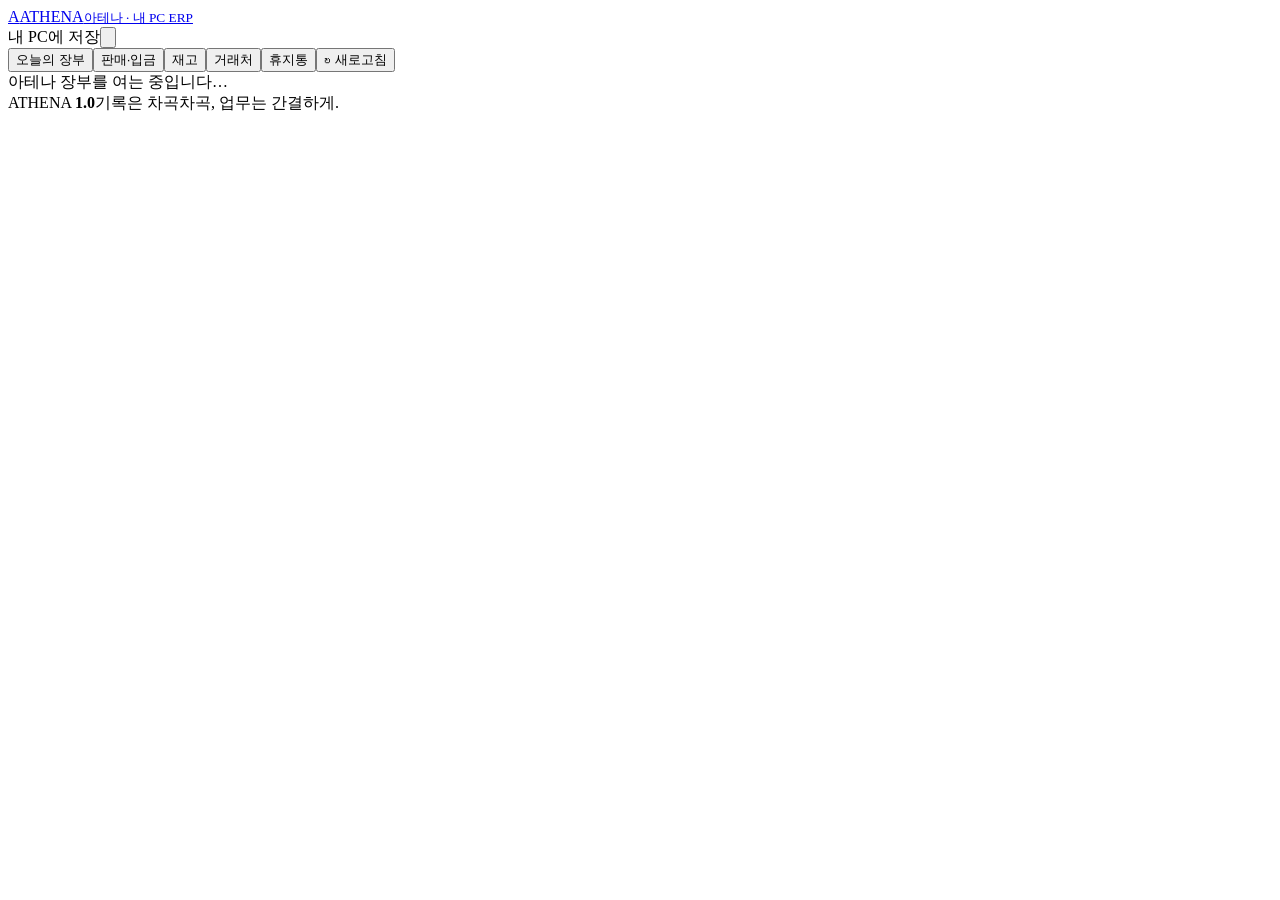
==== ATHENA_PC_v1.0/ATHENA_PC/ui/index.html @ 70d35223 "Add files via upload" ====
<!doctype html>
<html lang="ko"><head><meta charset="utf-8"><meta name="viewport" content="width=device-width,initial-scale=1"><title>아테나 · 내 PC ERP</title><link rel="icon" href="/favicon.svg"><link rel="stylesheet" href="/style.css"></head>
<body>
<header class="header"><div class="header-inner"><a class="brand" href="#home" aria-label="아테나 홈"><span class="brand-mark">A<span></span></span><span>ATHENA<small>아테나 · 내 PC ERP</small></span></a><div class="header-right"><span id="mode" class="local"><i></i>내 PC에 저장</span><span class="business" id="business"></span><button class="icon-button" data-nav="settings" aria-label="설정 및 백업" title="설정 및 백업"><svg viewBox="0 0 24 24"><path d="M4 7h16M4 17h16M8 4v6M16 14v6"/></svg></button></div></div></header>
<nav class="nav" aria-label="주 메뉴"><div class="nav-inner"><button data-nav="home" class="active">오늘의 장부</button><button data-nav="sales">판매·입금</button><button data-nav="inventory">재고</button><button data-nav="partners">거래처</button><button data-nav="trash">휴지통</button><button id="refresh" class="refresh" aria-label="자료 새로고침" title="자료 새로고침">↻ <span>새로고침</span></button></div></nav>
<div id="demo-banner" class="demo-banner" hidden>체험 모드 · 모든 품목·거래처·금액은 가상 예시이며 실제 장부와 분리되어 있습니다.</div>
<div id="warning" class="warning" hidden></div>
<main id="main" tabindex="-1"><div class="loading">아테나 장부를 여는 중입니다…</div></main>
<footer class="footer"><span>ATHENA <b>1.0</b></span><span>기록은 차곡차곡, 업무는 간결하게.</span></footer>
<dialog id="dialog"><div id="dialog-content"></div></dialog><div id="toast" class="toast" role="status" aria-live="polite" hidden></div>
<script type="module" src="/app.js"></script></body></html>
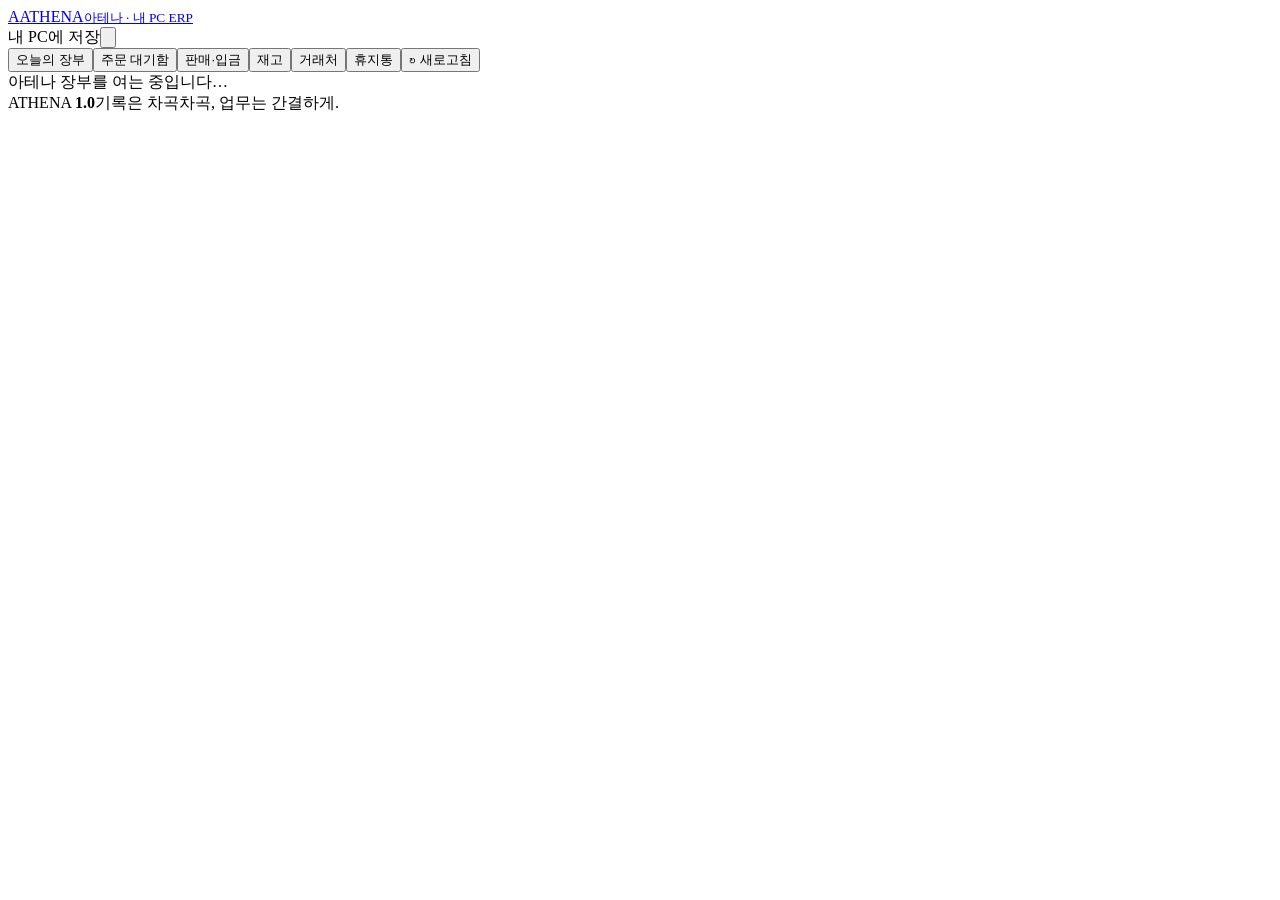
==== commit 8c6421da: "Add files via upload" ====
--- a/ATHENA_PC_v1.0/ATHENA_PC/ui/index.html
+++ b/ATHENA_PC_v1.0/ATHENA_PC/ui/index.html
@@ -1,11 +1,11 @@
-<!doctype html>
-<html lang="ko"><head><meta charset="utf-8"><meta name="viewport" content="width=device-width,initial-scale=1"><title>아테나 · 내 PC ERP</title><link rel="icon" href="/favicon.svg"><link rel="stylesheet" href="/style.css"></head>
-<body>
-<header class="header"><div class="header-inner"><a class="brand" href="#home" aria-label="아테나 홈"><span class="brand-mark">A<span></span></span><span>ATHENA<small>아테나 · 내 PC ERP</small></span></a><div class="header-right"><span id="mode" class="local"><i></i>내 PC에 저장</span><span class="business" id="business"></span><button class="icon-button" data-nav="settings" aria-label="설정 및 백업" title="설정 및 백업"><svg viewBox="0 0 24 24"><path d="M4 7h16M4 17h16M8 4v6M16 14v6"/></svg></button></div></div></header>
-<nav class="nav" aria-label="주 메뉴"><div class="nav-inner"><button data-nav="home" class="active">오늘의 장부</button><button data-nav="sales">판매·입금</button><button data-nav="inventory">재고</button><button data-nav="partners">거래처</button><button data-nav="trash">휴지통</button><button id="refresh" class="refresh" aria-label="자료 새로고침" title="자료 새로고침">↻ <span>새로고침</span></button></div></nav>
-<div id="demo-banner" class="demo-banner" hidden>체험 모드 · 모든 품목·거래처·금액은 가상 예시이며 실제 장부와 분리되어 있습니다.</div>
-<div id="warning" class="warning" hidden></div>
-<main id="main" tabindex="-1"><div class="loading">아테나 장부를 여는 중입니다…</div></main>
-<footer class="footer"><span>ATHENA <b>1.0</b></span><span>기록은 차곡차곡, 업무는 간결하게.</span></footer>
-<dialog id="dialog"><div id="dialog-content"></div></dialog><div id="toast" class="toast" role="status" aria-live="polite" hidden></div>
-<script type="module" src="/app.js"></script></body></html>
+<!doctype html>
+<html lang="ko"><head><meta charset="utf-8"><meta name="viewport" content="width=device-width,initial-scale=1"><title>아테나 · 내 PC ERP</title><link rel="icon" href="/favicon.svg"><link rel="stylesheet" href="/style.css"></head>
+<body>
+<header class="header"><div class="header-inner"><a class="brand" href="#home" aria-label="아테나 홈"><span class="brand-mark">A<span></span></span><span>ATHENA<small>아테나 · 내 PC ERP</small></span></a><div class="header-right"><span id="mode" class="local"><i></i>내 PC에 저장</span><span class="business" id="business"></span><button class="icon-button" data-nav="settings" aria-label="설정 및 백업" title="설정 및 백업"><svg viewBox="0 0 24 24"><path d="M4 7h16M4 17h16M8 4v6M16 14v6"/></svg></button></div></div></header>
+<nav class="nav" aria-label="주 메뉴"><div class="nav-inner"><button data-nav="home" class="active">오늘의 장부</button><button data-nav="orders">주문 대기함</button><button data-nav="sales">판매·입금</button><button data-nav="inventory">재고</button><button data-nav="partners">거래처</button><button data-nav="trash">휴지통</button><button id="refresh" class="refresh" aria-label="자료 새로고침" title="자료 새로고침">↻ <span>새로고침</span></button></div></nav>
+<div id="demo-banner" class="demo-banner" hidden>체험 모드 · 모든 품목·거래처·금액은 가상 예시이며 실제 장부와 분리되어 있습니다.</div>
+<div id="warning" class="warning" hidden></div>
+<main id="main" tabindex="-1"><div class="loading">아테나 장부를 여는 중입니다…</div></main>
+<footer class="footer"><span>ATHENA <b>1.0</b></span><span>기록은 차곡차곡, 업무는 간결하게.</span></footer>
+<dialog id="dialog"><div id="dialog-content"></div></dialog><div id="toast" class="toast" role="status" aria-live="polite" hidden></div>
+<script type="module" src="/app.js"></script></body></html>
